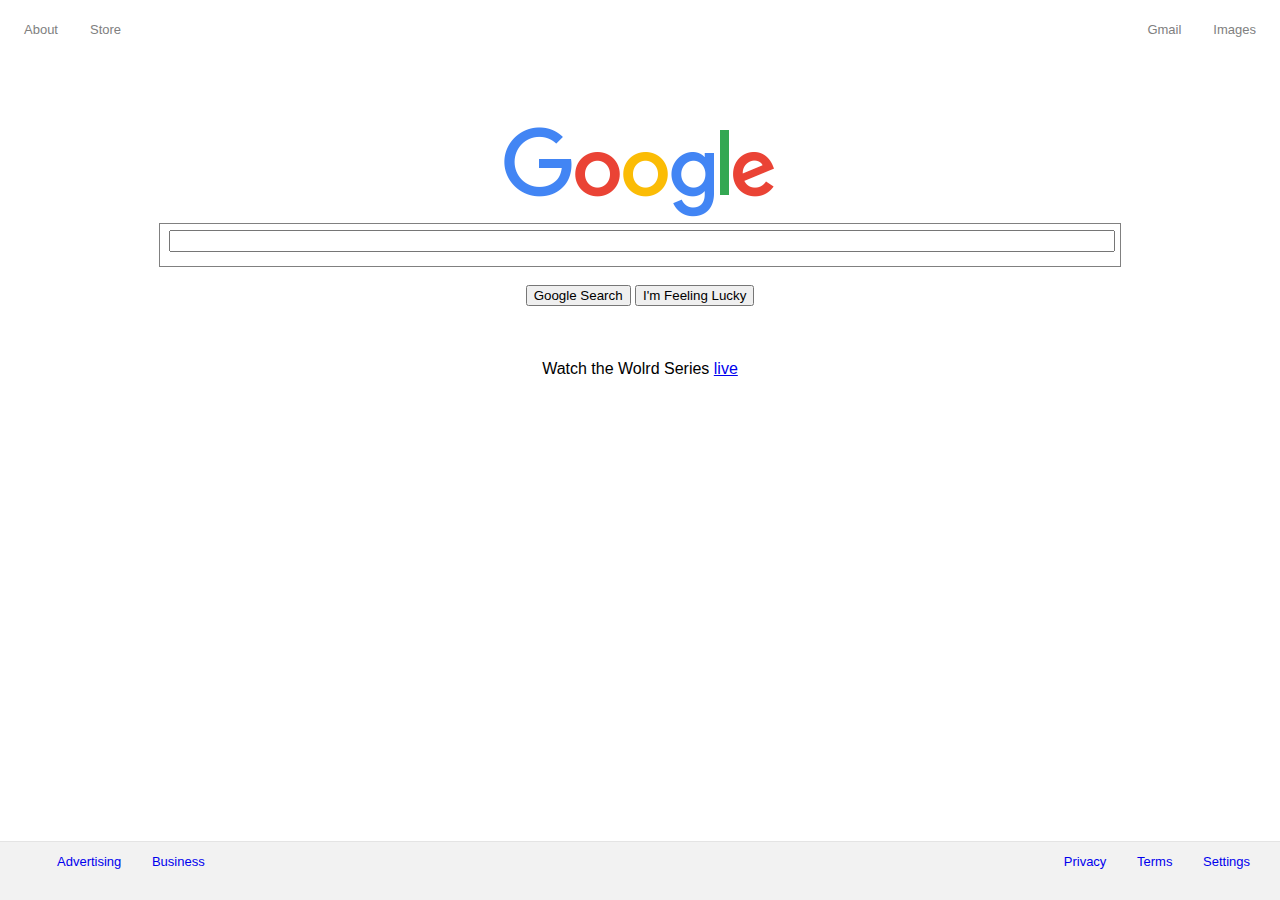
==== index.html @ b555e884 "Added usable files for homepage replication" ====
<!DOCTYPE html>
<html lang="en-US">
<head>
  <link href="mystyle.css" rel="stylesheet">

  <ul>
    <li><a href="#about">About</a></li>
    <li><a href="#store">Store</a></li>
    <li style="float:right">
      <a href="#images">Images</a>
    </li>
    <li style="float:right">
      <a href="#gmail">Gmail</a>
    </li>

  </ul>
</head>

<body>
  <div class="logo">
    <form>
      <img src="googlelogo.png" alt="Cool version of Google">
    </form>

    <center>
    <div class="outertextbar" style="height:44px;">
      <input id="innertextbar" maxlength="2048" type="text"> <br>
    </div>
    <div class="buttonbar" style="padding-top: 18px">
        <input value="Google Search" aria-label="Google Search" type="submit">
        <input value="I'm Feeling Lucky" type="submit"

        </div>
        <br>
        <br> <br> <br>
        Watch the Wolrd Series <a href="https://google.com">live</a>
    </center>

  <div class="footerbar">
    <span id="fbarl">
      <a class="_Blockspace" href="#advertising">Advertising</a>
      <a class="_Blockspace" href="#business">Business</a>
    <span id="fbarr">
      <a class="_Blockspace" href="#privacy">Privacy</a>
      <a class="_Blockspace" href="terms">Terms</a>
      <a class="_Blockspace" href="#settings">Settings</a>
  </div>
</body>
---- mystyle.css ----
body {
  font-family: arial,sans-serif;
}

div.logo{
  /* Has a padding of: top, left, right, bottom */
  padding: 2cm 4cm 3cm 4cm;
}

ul {
  font-size: small;
  list-style-type: none;
  margin: 0;
  padding: 0;
  overflow: hidden;
  /*background-color: #333;*/
}

li{
  float:left;
}

li a{
  display: block;
  color: grey;
  text-align: center;
  padding: 14px 16px;
  text-decoration: none;
}

li a:hover:not(.active) {
  background-color: #111;
}

.active {
  background-color: blue;
}

form {
  text-align: center;
}

.outertextbar {
  padding-left: 16px;
  /*

  */
  box-sizing: border-box;
  border: 1px solid grey;
  display: block;
  height: 100%;
  padding: 6px 9px 0px;
}

#innertextbar {
  padding: 0px;
  margin: 0px;
  height: auto;
  width: 100%;
  font-size: medium;
  /*
  border: none;
  outline: none;
  */
}

.footerbar {
  position: absolute;
  right:0;
  bottom: 0;
  left: 0;
  color: #666;
  padding-bottom: 18px;
  font-size: small;
  line-height: 40px;
  background-color: #f2f2f2;
  border-top: 1px solid #e4e4e4;

  /*min-width: 980px;
  */
}
a._Blockspace {
  text-decoration: none;
}
a._Blockspace:hover {
  text-decoration: underline;
}

#fbarr {
  /*text-align: right;
  */
  float: right;
  margin-right: 30px;
  white-space: nowrap;
}

#fbarl {
  /*padding-left: 27px;
  float:left;
  */
  margin-left: 30px;
  white-space: nowrap;
  color: #222;
}

._Blockspace {
  padding-left: 27px;
}
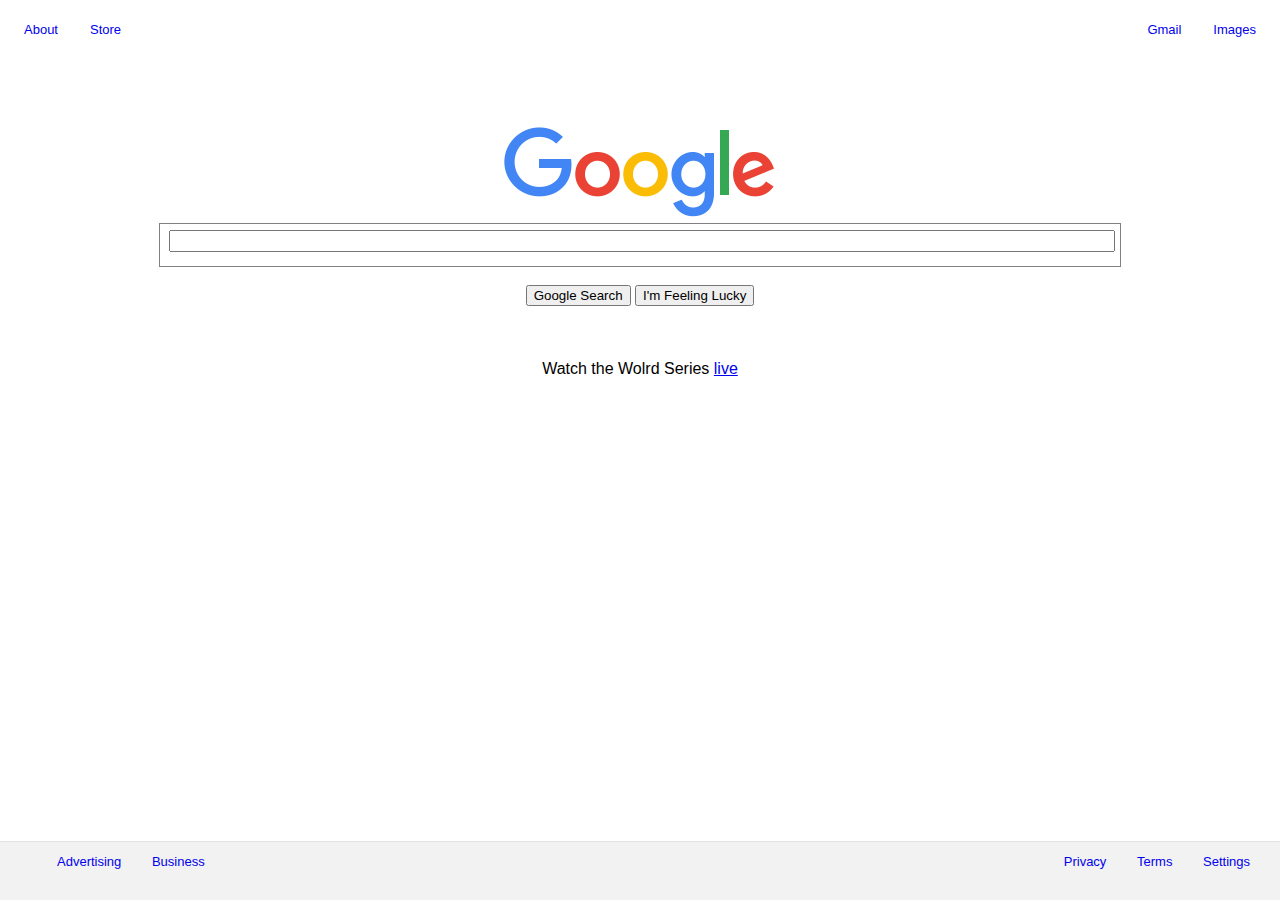
==== commit b4046504: "Improvement on header code" ====
--- a/index.html
+++ b/index.html
@@ -3,6 +3,10 @@
 <head>
   <link href="mystyle.css" rel="stylesheet">
 
+</head>
+
+<body>
+<!--
   <ul>
     <li><a href="#about">About</a></li>
     <li><a href="#store">Store</a></li>
@@ -12,11 +16,21 @@
     <li style="float:right">
       <a href="#gmail">Gmail</a>
     </li>
-
   </ul>
-</head>
-
-<body>
+-->
+  <div class="header">
+    <ul>
+      <li><a href="#about">About</a></li>
+      <li><a href="#store">Store</a></li>
+      <li style="float:right">
+        <a href="#images">Images</a>
+      </li>
+      <li style="float:right">
+        <a href="#gmail">Gmail</a>
+      </li>
+    </ul>
+  </div>
+  
   <div class="logo">
     <form>
       <img src="googlelogo.png" alt="Cool version of Google">
--- a/mystyle.css
+++ b/mystyle.css
@@ -2,43 +2,46 @@
   font-family: arial,sans-serif;
 }
 
+/* CSS for header section */
+.header {
+  text-align: center;
+  color: grey;
+
+  font-size: small;
+}
+
+ul {
+/* Used to choose dots in front of list */
+  list-style-type: none;
+  margin: 0;
+  padding: 0;
+  overflow: hidden;
+}
+
+li{
+  float:left;
+  padding: 14px 16px;
+}
+
+li a{
+  display: block;
+  text-decoration: none;
+}
+
+li a:hover {
+  text-decoration: underline;
+}
+
+/* CSS for logo section */
 div.logo{
   /* Has a padding of: top, left, right, bottom */
   padding: 2cm 4cm 3cm 4cm;
 }
 
-ul {
-  font-size: small;
-  list-style-type: none;
-  margin: 0;
-  padding: 0;
-  overflow: hidden;
-  /*background-color: #333;*/
-}
-
-li{
-  float:left;
-}
-
-li a{
-  display: block;
-  color: grey;
-  text-align: center;
-  padding: 14px 16px;
-  text-decoration: none;
-}
-
-li a:hover:not(.active) {
-  background-color: #111;
-}
-
-.active {
-  background-color: blue;
-}
-
 form {
   text-align: center;
 }
+
 
 .outertextbar {
   padding-left: 16px;
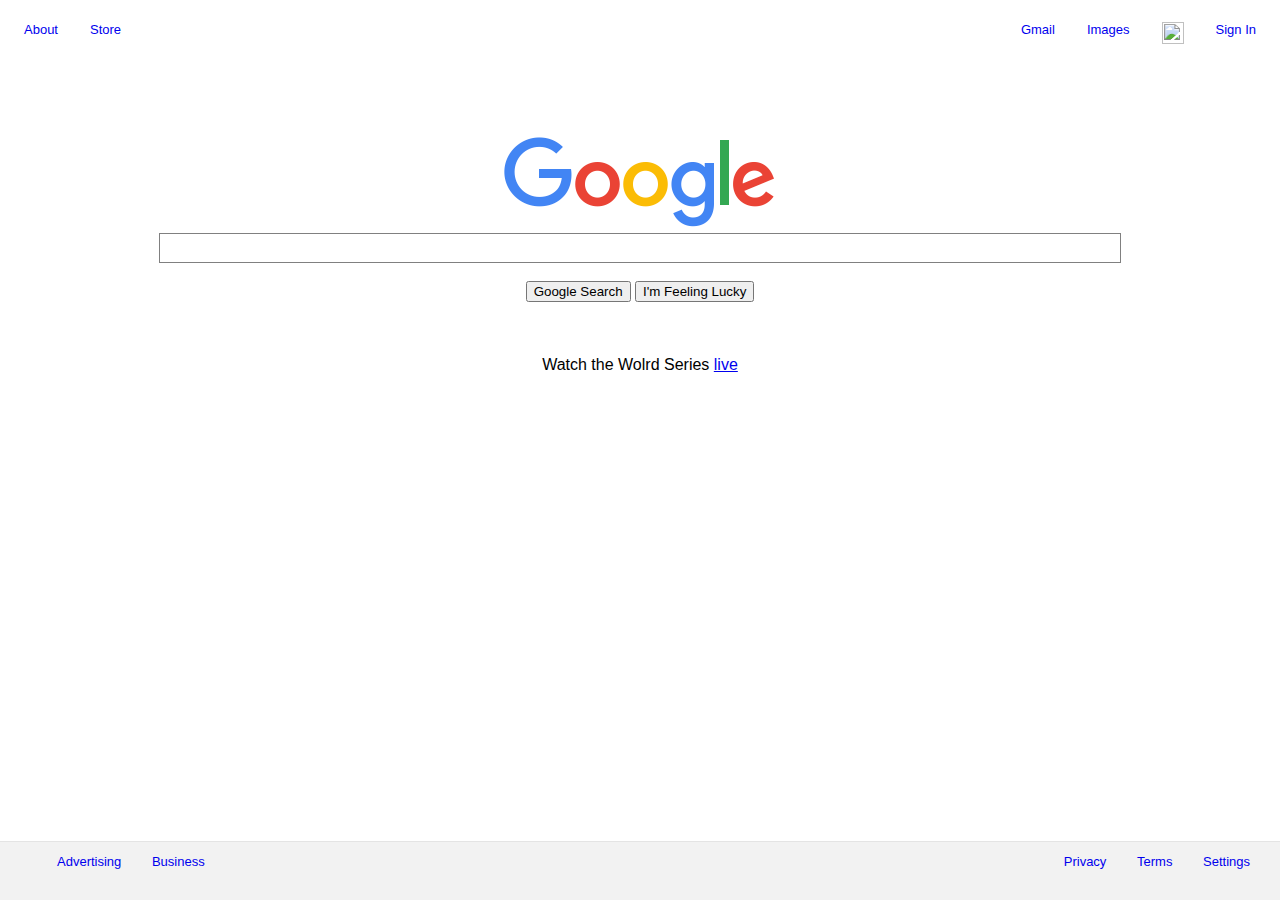
==== commit 534c4f69: "Final touches to google page" ====
--- a/index.html
+++ b/index.html
@@ -23,21 +23,26 @@
       <li><a href="#about">About</a></li>
       <li><a href="#store">Store</a></li>
       <li style="float:right">
-        <a href="#images">Images</a>
-      </li>
+        <a href="#signin" id="signin">Sign In</a></li>
       <li style="float:right">
-        <a href="#gmail">Gmail</a>
-      </li>
+        <a href="#apps">
+          <img id="googleappsicon" src="GoogleAppsIcon.png"
+              height="22px" width="22px">
+        </a></li>
+      <li style="float:right">
+        <a href="#images">Images</a></li>
+      <li style="float:right">
+        <a href="#gmail">Gmail</a></li>
     </ul>
   </div>
-  
+
   <div class="logo">
     <form>
       <img src="googlelogo.png" alt="Cool version of Google">
     </form>
 
     <center>
-    <div class="outertextbar" style="height:44px;">
+    <div class="outertextbar" style="height:30px;">
       <input id="innertextbar" maxlength="2048" type="text"> <br>
     </div>
     <div class="buttonbar" style="padding-top: 18px">
--- a/mystyle.css
+++ b/mystyle.css
@@ -32,6 +32,18 @@
   text-decoration: underline;
 }
 
+#signin {
+  display: inline-block;
+  height: 15px;
+
+  border: 1px solid #4285f4
+  color: #FFFFFF;
+}
+
+.googleappsicon {
+  vertical-align: middle;
+}
+
 /* CSS for logo section */
 div.logo{
   /* Has a padding of: top, left, right, bottom */
@@ -61,8 +73,8 @@
   height: auto;
   width: 100%;
   font-size: medium;
+  border: none;
   /*
-  border: none;
   outline: none;
   */
 }
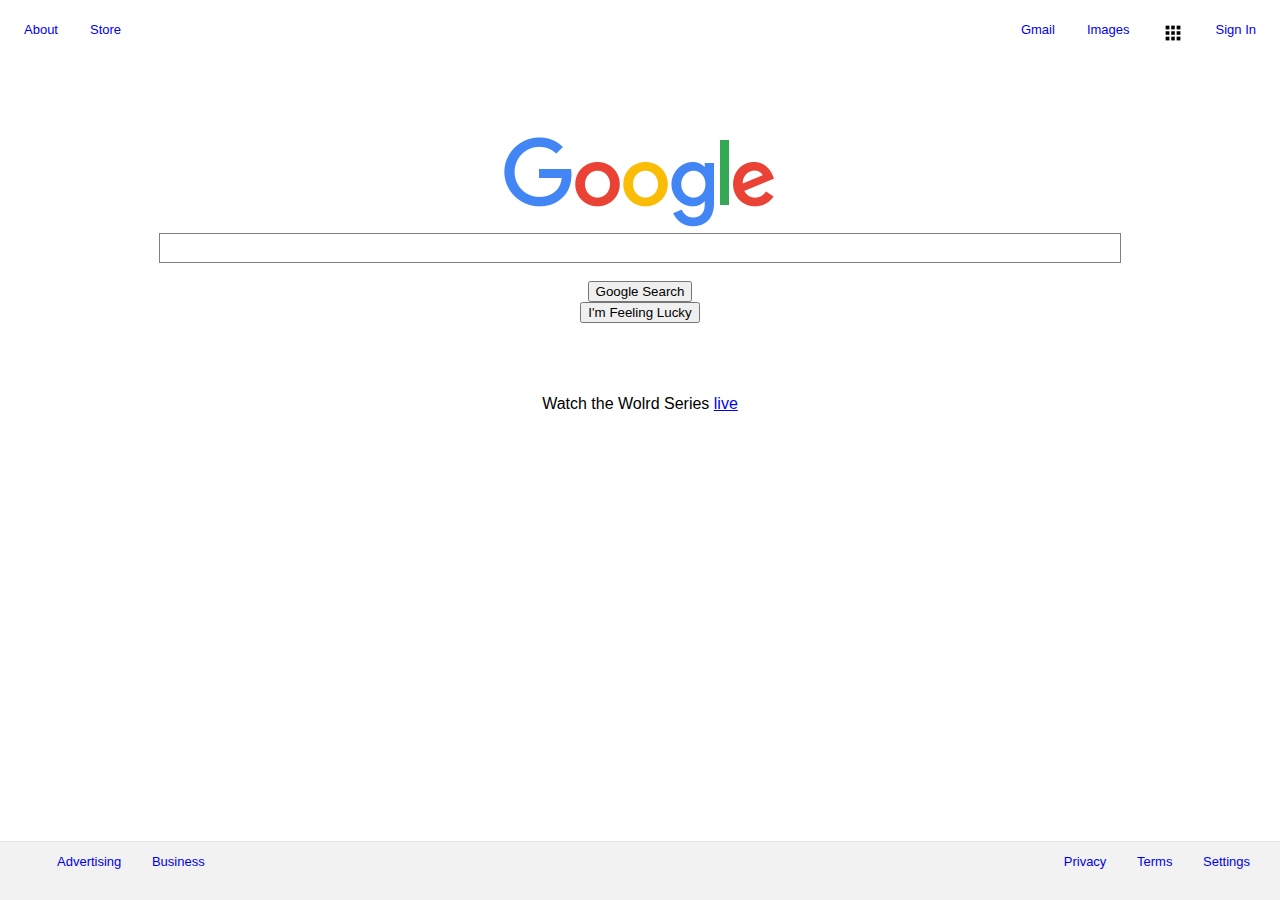
==== commit 47394938: "index.html" ====
--- a/index.html
+++ b/index.html
@@ -2,22 +2,10 @@
 <html lang="en-US">
 <head>
   <link href="mystyle.css" rel="stylesheet">
-
 </head>
 
 <body>
-<!--
-  <ul>
-    <li><a href="#about">About</a></li>
-    <li><a href="#store">Store</a></li>
-    <li style="float:right">
-      <a href="#images">Images</a>
-    </li>
-    <li style="float:right">
-      <a href="#gmail">Gmail</a>
-    </li>
-  </ul>
--->
+
   <div class="header">
     <ul>
       <li><a href="#about">About</a></li>
@@ -46,8 +34,10 @@
       <input id="innertextbar" maxlength="2048" type="text"> <br>
     </div>
     <div class="buttonbar" style="padding-top: 18px">
-        <input value="Google Search" aria-label="Google Search" type="submit">
-        <input value="I'm Feeling Lucky" type="submit"
+        <form action="results.html">
+          <input value="Google Search" aria-label="Google Search" type="submit">
+        </form>
+        <input value="I'm Feeling Lucky" type="submit">
 
         </div>
         <br>
